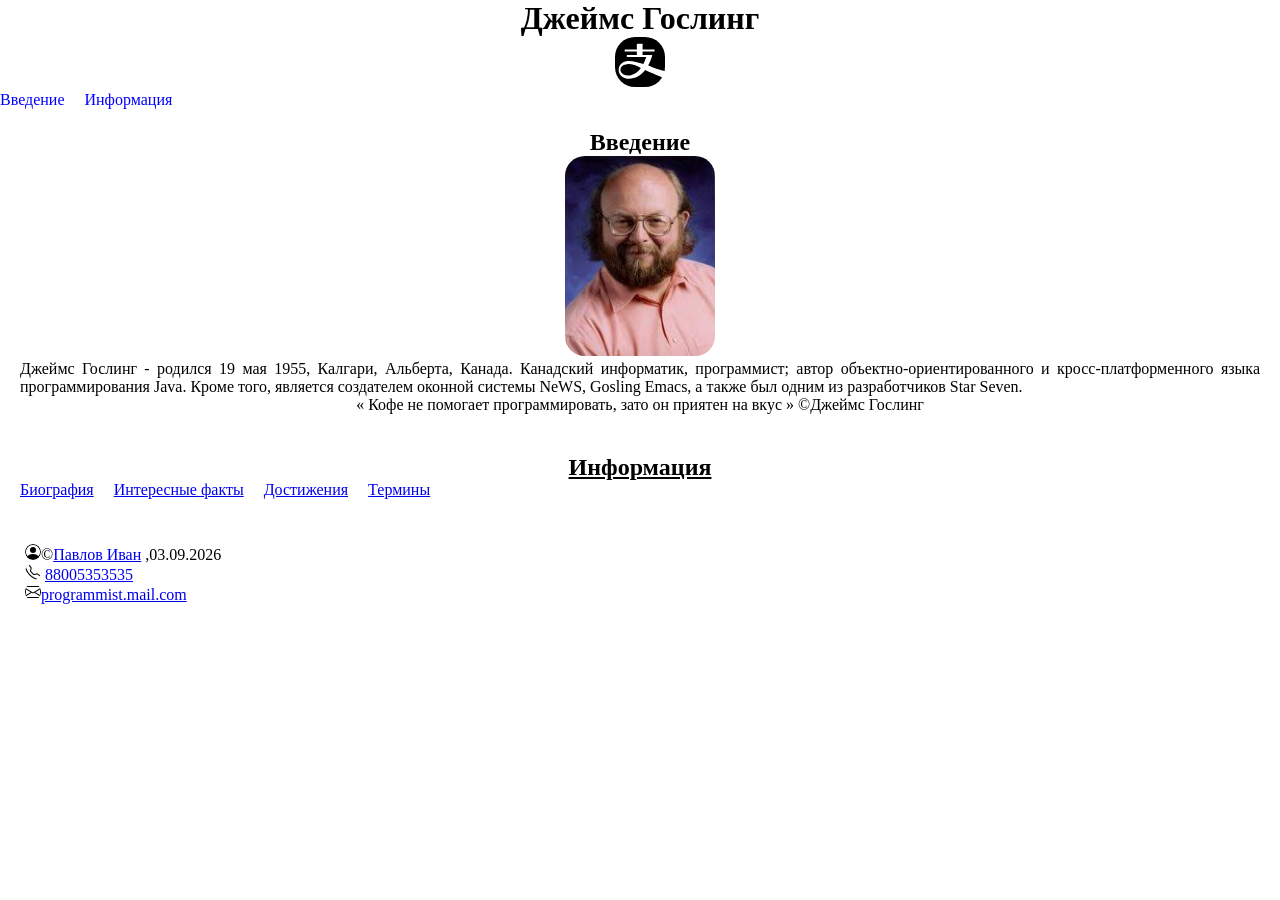
==== index.html @ dffb4597 "Add files via upload" ====
<!DOCTYPE html>
<html lang="ru">
<head>
    <meta charset="UTF-8">
    <meta http-equiv="X-UA-Compatible" content="IE=edge">
    <meta name="viewport" content="width=device-width, initial-scale=1.0">

    <title>Джеймс Гослинг</title>
    <link rel="stylesheet" href="https://cdn.jsdelivr.net/npm/bootstrap-icons@1.13.1/font/bootstrap-icons.min.css">
    <link rel="stylesheet" href="css/style.css">

</head>
<body>
    <header>
        <h1>Джеймс Гослинг</h1>
        <img src="images/alipay.svg" alt="logo"  height="50px" width="50px">
        <nav>
            <ul>
            <li><a href="#about">Введение</a></li>
            <li><a href="#articles">Информация</a></li>
            <!-- <li><a href="feedback">Обратная связь</a></li> -->
            </ul>
        </nav>    
    </header>
    <main>
        <section class="about" id="about">  
            <h2>Введение</h2>
            <img src="images\4.jpg" alt="photo" height="200px" width="150px"  >
            <p class="text">Джеймс Гослинг - родился 19 мая 1955, Калгари, Альберта, Канада. Канадский информатик, программист; автор объектно-ориентированного и кросс-платформенного языка программирования Java. Кроме того, является создателем оконной системы NeWS, Gosling Emacs, а также был одним из разработчиков Star Seven.</p>
        <q>
            <a>Кофе не помогает программировать, зато он приятен на вкус </a>
        </q>
        &copy;Джеймс Гослинг
        </section>
        <section class="articles" id="articles">
            <h2><u>Информация</u></h2>
            <ol>
            <li><a href="biography.html">Биография</a></li>
            <li><a href="facts.html">Интересные факты </a></li>
            <li><a href="achievement.html">Достижения</a></li>
            <li><a href="termins.html">Термины</a></li>
            </ol>
        <!-- </section>
        <section class="feedback" id="feedback">
            <h2>Обратная связь</h2>
            <form action="">
                <label for="">Введите логин</label><br>
                <input type="text" placeholder="Логин" name="login" id="login"><br>
                <label for="">Введите пароль</label><br>
                <input type="password" placeholder="Пароль" name="password" id="pass"><br>
                <input type="submit" placeholder="Войти"><br>

        </section> -->
    </main>
    <footer class="basement">
        <p><img src="images/person-circle.svg"  alt="photo">&copy;<a href="https://suut.ural-campus.ru/struktura/">Павлов Иван</a> ,<time>03.09.2026</time></p>
        <p><img src="images/telephone.svg" alt="phone"> <a href="tel:88005353535"> 88005353535</a></p>
        <p><img src="images/envelope.svg" alt="mail"><a href="mailto:programmist.mail.com">programmist.mail.com</a></p>
    </footer>
</body>
</html>
---- css/style.css ----
* {
    margin: 0;
    padding: 0;
}

header {
    text-align: center;
}

footer {
    padding:  25px;
}
h2 {
    text-align: center;
}

.about {
    text-align: center;
}

.content {
    text-align: center;
}

ul, ol, .main {
    list-style: none;
    display: flex;
    gap: 20px;
    justify-content: justify;
}
img {
    border-radius: 20px;
    border: 5px;
    box-shadow: inset;
    text-align: center;
}
.text{
    text-align: justify;
} 

h1{
    text-align: center;
}

.photo{
    text-align: center;
}

.main {
    list-style: none;
    display: flex;
    gap: 20px;
    justify-content: center;
}
/* a:link {
    color: yellowgreen;
}
a:visited {
    color: navy;
}
a:focus {
    color: green;
}
a:hover {
    color: brown;
}
a:active {
    color: darkblue;
} */

header a {
    color: blue;
    text-decoration: none;
}
header a:hover,
header a:focus,
header a:active {
    text-decoration: underline;
}
section {
    padding: 20px;
}
/* .articles li:first-child {
    background-color: peachpuff;
}
.articles li:nth-child(even) {
    background-color: cadetblue;
} */
/* h2::after {
    content: "new";
    font-size: 10px;
    color: darkviolet;
    margin-left: 10px;
}

h2::before {
    content: "\F626";
    font-family: "bootstrap-icons";
    margin-right: 20px;
} */
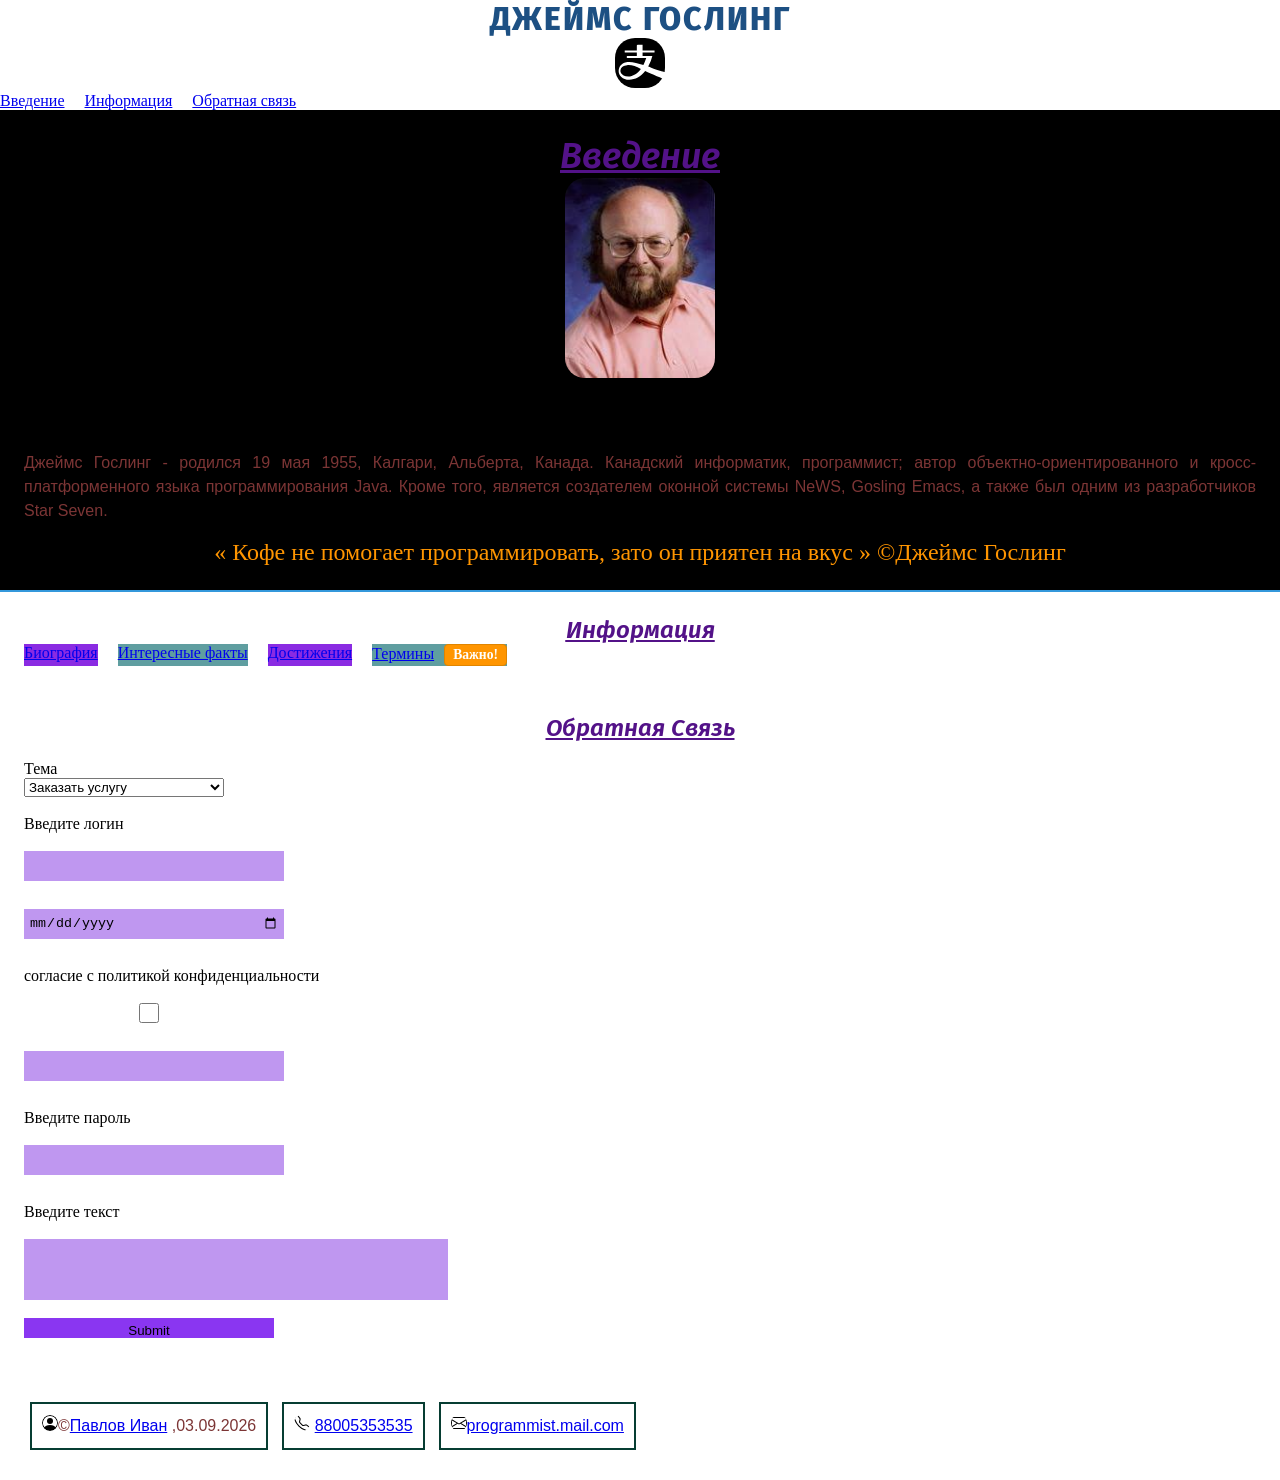
==== commit 096c65bd: "Add files via upload" ====
--- a/index.html
+++ b/index.html
@@ -4,7 +4,17 @@
     <meta charset="UTF-8">
     <meta http-equiv="X-UA-Compatible" content="IE=edge">
     <meta name="viewport" content="width=device-width, initial-scale=1.0">
-
+    <meta property="og:title" content="Главная">
+    <meta property="og:site_name" content="Джеймс Гослинг">
+    <meta property="og:url" content="https://novans111.github.io/James-Gosling/">
+    <meta property="og:description" content="Джеймс Гослинг">
+    <meta property="og:image" content="https://novans111.github.io/James-Gosling/images/envelope/svg">
+    <link rel="preconnect" href="https://fonts.googleapis.com">
+    <link rel="preconnect" href="https://fonts.gstatic.com" crossorigin>
+    <link href="https://fonts.googleapis.com/css2?family=Fira+Sans:ital,wght@0,100;0,200;0,300;0,400;0,500;0,600;0,700;0,800;0,900;1,100;1,200;1,300;1,400;1,500;1,600;1,700;1,800;1,900&display=swap" rel="stylesheet">
+    <link rel="preconnect" href="https://fonts.googleapis.com">
+    <link rel="preconnect" href="https://fonts.gstatic.com" crossorigin>
+    <link href="https://fonts.googleapis.com/css2?family=Cabin+Condensed:wght@400;500;600;700&family=Fira+Sans:ital,wght@0,100;0,200;0,300;0,400;0,500;0,600;0,700;0,800;0,900;1,100;1,200;1,300;1,400;1,500;1,600;1,700;1,800;1,900&display=swap" rel="stylesheet">
     <title>Джеймс Гослинг</title>
     <link rel="stylesheet" href="https://cdn.jsdelivr.net/npm/bootstrap-icons@1.13.1/font/bootstrap-icons.min.css">
     <link rel="stylesheet" href="css/style.css">
@@ -18,7 +28,7 @@
             <ul>
             <li><a href="#about">Введение</a></li>
             <li><a href="#articles">Информация</a></li>
-            <!-- <li><a href="feedback">Обратная связь</a></li> -->
+            <li><a href="feedback">Обратная связь</a></li>
             </ul>
         </nav>    
     </header>
@@ -26,7 +36,7 @@
         <section class="about" id="about">  
             <h2>Введение</h2>
             <img src="images\4.jpg" alt="photo" height="200px" width="150px"  >
-            <p class="text">Джеймс Гослинг - родился 19 мая 1955, Калгари, Альберта, Канада. Канадский информатик, программист; автор объектно-ориентированного и кросс-платформенного языка программирования Java. Кроме того, является создателем оконной системы NeWS, Gosling Emacs, а также был одним из разработчиков Star Seven.</p>
+            <p class="text" id="text">Джеймс Гослинг - родился 19 мая 1955, Калгари, Альберта, Канада. Канадский информатик, программист; автор объектно-ориентированного и кросс-платформенного языка программирования Java. Кроме того, является создателем оконной системы NeWS, Gosling Emacs, а также был одним из разработчиков Star Seven.</p>
         <q>
             <a>Кофе не помогает программировать, зато он приятен на вкус </a>
         </q>
@@ -38,21 +48,34 @@
             <li><a href="biography.html">Биография</a></li>
             <li><a href="facts.html">Интересные факты </a></li>
             <li><a href="achievement.html">Достижения</a></li>
-            <li><a href="termins.html">Термины</a></li>
+            <li class="termins"><a href="termins.html">Термины</a></li>
             </ol>
-        <!-- </section>
+        </section>
         <section class="feedback" id="feedback">
             <h2>Обратная связь</h2>
-            <form action="">
-                <label for="">Введите логин</label><br>
-                <input type="text" placeholder="Логин" name="login" id="login"><br>
-                <label for="">Введите пароль</label><br>
-                <input type="password" placeholder="Пароль" name="password" id="pass"><br>
-                <input type="submit" placeholder="Войти"><br>
-
-        </section> -->
+            <form id="contact-form">
+                <br><label for="topic">Тема</label></br>
+                <select name="topic" id="topic">
+                    <option value="1">Заказать услугу</option>
+                    <option value="2">Оставить отзыв/замечание</option>
+                    <option value="3">Предложить сотрудничество</option>
+                    <option value="4">Другое</option>
+                </select>
+                <div><br><label for="">Введите логин</label></br>
+                <br><input type="text" placeholder="" required="" name="login" id="login"></br></div>
+                <div><br><input type="date" placeholder="" required="" name="date" id="date"></br></div>
+                <div><br><label for="">согласие с политикой конфиденциальности</label></br>
+                <br><input type="checkbox" placeholder="" required="" name="checkbox" id="checkbox"></br></div>
+                <div><br><input type="tel" placeholder="" required="" name="tel" id=""></br></div>        
+                <div><br><label for="">Введите пароль</label></br>
+                <br><input type="password" placeholder="" required="" name="password" id="pass"></br></div>
+                <div><br><label for="">Введите текст</label></br>
+                <br><input type="forms" placeholder="" required="" name="forms" id="forms"></br></div>    
+                <div><br><input type="submit" placeholder="" required=""></br></div>
+                </form>
+        </section>
     </main>
-    <footer class="basement">
+    <footer class="basement" id="basement">
         <p><img src="images/person-circle.svg"  alt="photo">&copy;<a href="https://suut.ural-campus.ru/struktura/">Павлов Иван</a> ,<time>03.09.2026</time></p>
         <p><img src="images/telephone.svg" alt="phone"> <a href="tel:88005353535"> 88005353535</a></p>
         <p><img src="images/envelope.svg" alt="mail"><a href="mailto:programmist.mail.com">programmist.mail.com</a></p>
--- a/css/style.css
+++ b/css/style.css
@@ -16,10 +16,6 @@
 }
 
 .about {
-    text-align: center;
-}
-
-.content {
     text-align: center;
 }
 
@@ -58,35 +54,68 @@
 }
 a:visited {
     color: navy;
-}
+} */
 a:focus {
     color: green;
 }
 a:hover {
     color: brown;
 }
-a:active {
+ol:hover{
+    color: brown;
+}
+ol:focus{
+    color: green;
+}
+/* a:active {
     color: darkblue;
-} */
-
-header a {
+}  */
+
+/* header a {
     color: blue;
     text-decoration: none;
-}
+} */
 header a:hover,
 header a:focus,
 header a:active {
     text-decoration: underline;
 }
-section {
-    padding: 20px;
-}
-/* .articles li:first-child {
+.articles li:first-child {
     background-color: peachpuff;
 }
 .articles li:nth-child(even) {
     background-color: cadetblue;
-} */
+}
+.articles li:nth-child(odd) {
+    background-color: blueviolet;
+}
+
+.termins::after{
+    content: "Важно!";
+    padding: 2px 8px;
+    margin-left: 10px; 
+    font-weight: bold;
+    font-size: 0.85em;
+    color: #ffffff;
+    background-color: #ff9500; 
+    border: 1px solid #e08500;
+    border-radius: 4px;
+    display: inline-block;
+    vertical-align: middle;
+}
+.content p::first-line {
+    letter-spacing: 0.15em; 
+    font-weight: 500;       
+}
+p:lang(en) {
+    font-style: italic;
+    color: #2c3e50;
+    background-color: #f8f9fa;
+    border-left: 3px solid #3498db;
+    padding-left: 10px;
+}
+
+
 /* h2::after {
     content: "new";
     font-size: 10px;
@@ -100,3 +129,156 @@
     margin-right: 20px;
 } */
 
+.content{
+    text-align: center;
+}
+
+.about{
+    color: #ff9500;
+    font-size: 24px;
+    border-bottom: 2px solid #3498db;
+    background-color: black;
+    text-align: center;
+}
+
+#basement p{
+    border: 2px solid #073d32; 
+    padding: 10px;            
+    margin: 5px;               
+    display: inline-block;
+}
+img + p {
+    margin-top: 67px;
+}
+
+p {
+    font-family: "Fira Sans", sans-serif;
+    font-weight: 300;
+    font-style: normal;
+}
+
+h1, h2 {
+    font-family: "Fira Sans", sans-serif;
+    font-weight: 200;
+    font-style: normal;
+  }
+
+p{
+    font-family: "Fira Sans", sans-serif;
+    font-weight: 300;
+    font-style: normal;
+    font-size: 16px;
+    line-height: 1.5;
+    color: #7c3535;
+    font-family: 'Open Sans', Arial, sans-serif;
+    text-align: left;
+    margin-bottom: 16px;
+}
+
+h1 {
+    font-weight: 800;          
+  font-style: normal;        
+  text-transform: uppercase; 
+  text-decoration: none;     
+  letter-spacing: 2px;       
+  color: #1d5083;
+}
+h2 {
+    font-weight: 600;
+  font-style: italic;        
+  text-transform: capitalize;
+  text-decoration: underline;
+  color: #531288;
+}
+section {
+    padding: 24px;
+}
+
+table {      
+    border-collapse: collapse;
+    border: 5px solid gray;
+}
+
+td, th {
+    border: 2px solid black;
+}
+
+tr:nth-child(even){
+    background-color:#ead9ff;
+}
+
+td:first-child{
+    width:40%;
+}
+
+td:last-child {
+    width: 40%;
+}
+
+#contact-form input[type="text"]{
+    height: 20px;
+    width: 250px;
+    padding: 5px;
+    margin-bottom: 10px;
+    border: rgb(19, 26, 26) 3px;
+    background-color: #bf97f0;
+}
+#contact-form input[type="checkbox"]{
+    height: 20px;
+    width: 250px;
+    padding: 5px;
+    margin-bottom: 10px;
+    border: rgb(19, 26, 26) 3px;
+    background-color: #bf97f0;
+}
+#contact-form input[type="date"]{
+    height: 20px;
+    width: 250px;
+    padding: 5px;
+    margin-bottom: 10px;
+    border: rgb(19, 26, 26) 3px;
+    background-color: #bf97f0;
+}
+#contact-form input[type="tel"]{
+    height: 20px;
+    width: 250px;
+    padding: 5px;
+    margin-bottom: 10px;
+    border: rgb(19, 26, 26) 3px;
+    background-color: #bf97f0;
+}
+#contact-form input[type="forms"]{
+    width: 100%;       
+    max-width: 400px;  
+    height: 45px;      
+    font-size: 18px;   
+    padding: 8px 12px; 
+    border: rgb(19, 26, 26) 3px;
+    background-color: #bf97f0;
+}
+#contact-form input[type="password"]{
+    height: 20px;
+    width: 250px;
+    padding: 5px;
+    margin-bottom: 10px;
+    border: rgb(19, 26, 26) 3px;
+    background-color: #bf97f0;
+}
+
+#contact-form input[type="submit"]{
+    height: 20px;
+    width: 250px;
+    padding: 5px;
+    margin-bottom: 10px;
+    border: rgb(20, 27, 27) 3px;
+    background-color: #8a36f1;
+}
+
+#contact-form input[type="submit"]:hover{
+    height: 20px;
+    width: 250px;
+    padding: 5px;
+    margin-bottom: 10px;
+    border: rgb(10, 19, 19) 3px;
+    background-color: #d9b9ff;
+}
